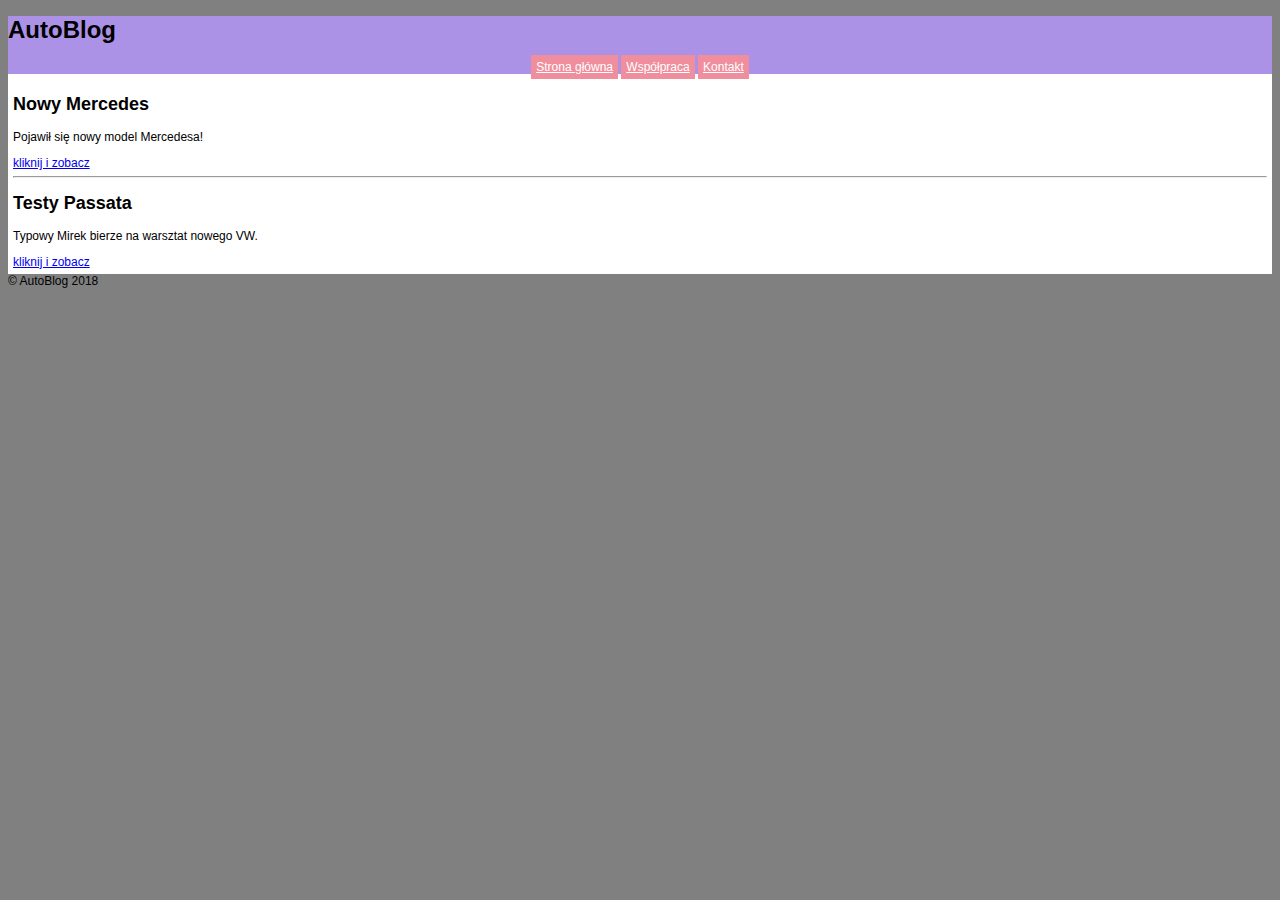
==== index.html @ dd0f70cc "styles declaration in head" ====
<!DOCTYPE html>
<html lang="pl">
    <head>
        <meta charset="UTF-8"> <!-- -->
        <title>MójBlog.pl</title>

        <style>
            body {
                font-family: Arial; 
                font-size: 12px; 
                background: grey;
            }
            header {
                background-color:rgb(172, 146, 231);
            }
            header nav a {
                color: white;
                background: rgb(240, 142, 158);
                padding: 5px;
            }
            main {
                background: white; 
                padding: 5px;
            }

        </style>
    </head>

    <body>
        
        <header>
            <h1>AutoBlog</h1> <!-- tylko jeden h1 na jednej stronie-->
            <nav style="text-align: center">
                <a href="index.html">Strona główna</a>
                <a href="wspolpraca.html">Współpraca</a>
                <a href="kontakt.html">Kontakt</a>
            </nav>
        </header>

        <main>
           <section>
               <h2>Nowy Mercedes</h2>
               <p>Pojawił się nowy model Mercedesa!</p>              
                <a href="nowy_mercedes.html">kliknij i zobacz</a>
            </section> 

            <hr> <!-- linia oddzielajaca sekcje -->

           <section>
            <h2>Testy Passata</h2>
            <p>Typowy Mirek bierze na warsztat nowego VW.</p> 
            <a href="testy_passata.html">kliknij i zobacz</a>              
        </section>   
        </main>
        <footer>
            &copy; AutoBlog 2018
        </footer>

    </body>

</html>
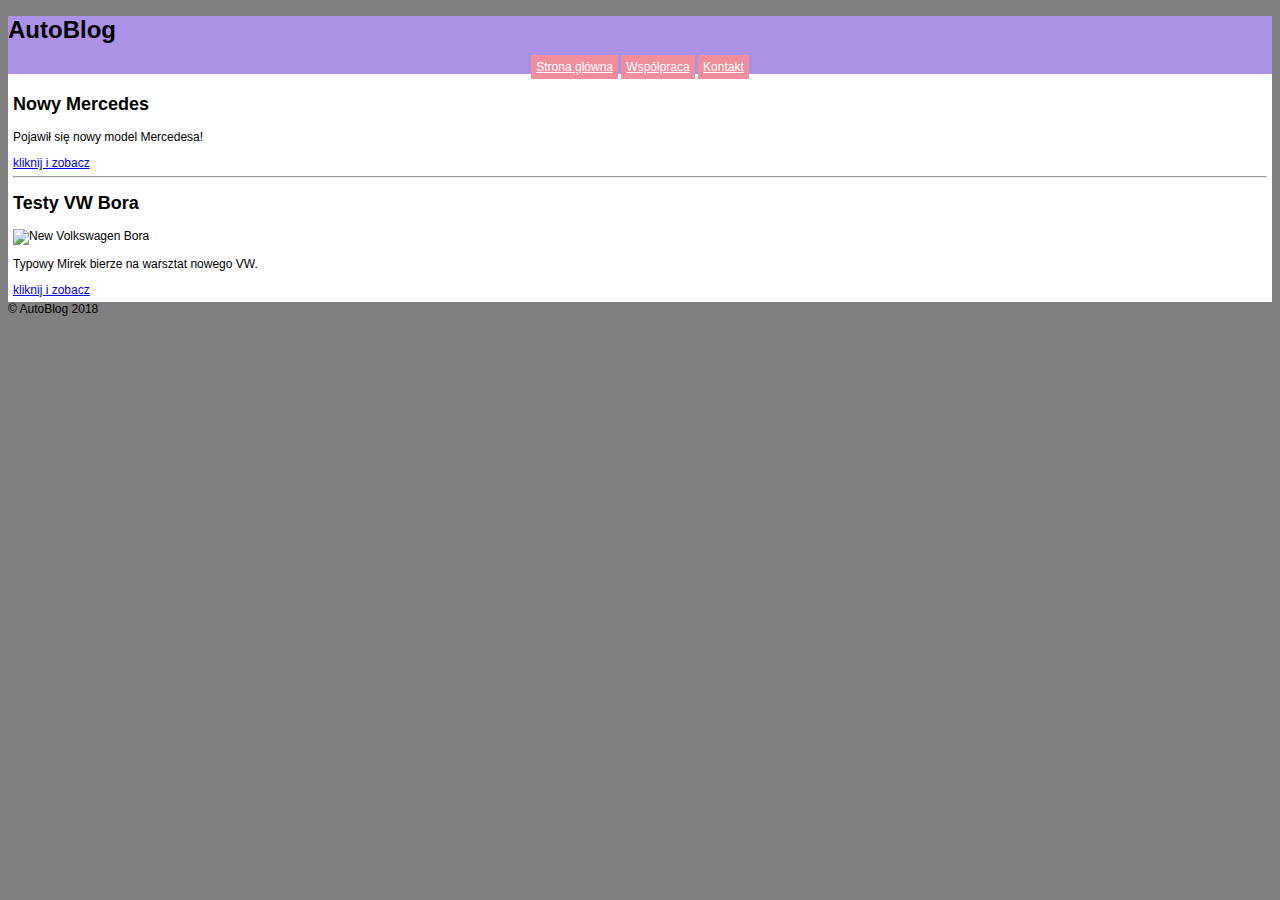
==== commit a54193b3: "volkswagen images + extracted styles to style.css" ====
--- a/index.html
+++ b/index.html
@@ -3,27 +3,7 @@
     <head>
         <meta charset="UTF-8"> <!-- -->
         <title>MójBlog.pl</title>
-
-        <style>
-            body {
-                font-family: Arial; 
-                font-size: 12px; 
-                background: grey;
-            }
-            header {
-                background-color:rgb(172, 146, 231);
-            }
-            header nav a {
-                color: white;
-                background: rgb(240, 142, 158);
-                padding: 5px;
-            }
-            main {
-                background: white; 
-                padding: 5px;
-            }
-
-        </style>
+        <link rel="stylesheet" href="style.css">
     </head>
 
     <body>
@@ -47,7 +27,8 @@
             <hr> <!-- linia oddzielajaca sekcje -->
 
            <section>
-            <h2>Testy Passata</h2>
+            <h2>Testy VW Bora</h2>
+            <img src="Volkswagen-Bora.jpg"alt="New Volkswagen Bora">
             <p>Typowy Mirek bierze na warsztat nowego VW.</p> 
             <a href="testy_passata.html">kliknij i zobacz</a>              
         </section>   
--- a/style.css
+++ b/style.css
@@ -0,0 +1,17 @@
+body {
+    font-family: Arial; 
+    font-size: 12px; 
+    background: grey;
+}
+header {
+    background-color:rgb(172, 146, 231);
+}
+header nav a {
+    color: white;
+    background: rgb(240, 142, 158);
+    padding: 5px;
+}
+main {
+    background: white; 
+    padding: 5px;
+}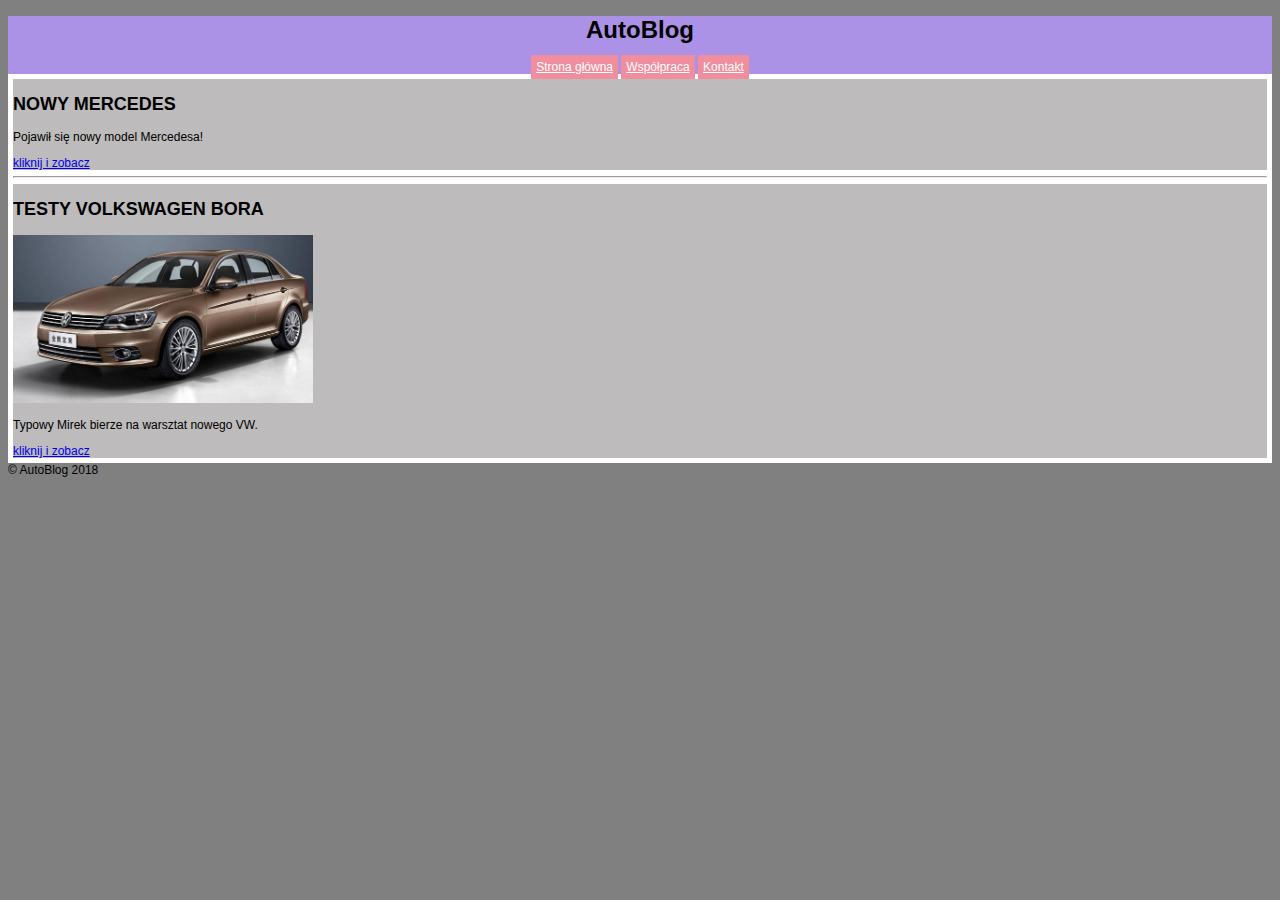
==== commit b2675070: "new styles" ====
--- a/index.html
+++ b/index.html
@@ -10,7 +10,7 @@
         
         <header>
             <h1>AutoBlog</h1> <!-- tylko jeden h1 na jednej stronie-->
-            <nav style="text-align: center">
+            <nav>
                 <a href="index.html">Strona główna</a>
                 <a href="wspolpraca.html">Współpraca</a>
                 <a href="kontakt.html">Kontakt</a>
@@ -18,18 +18,21 @@
         </header>
 
         <main>
-           <section>
-               <h2>Nowy Mercedes</h2>
+           <section class="background-grey">
+               <h2 class="main-link">Nowy Mercedes</h2>
                <p>Pojawił się nowy model Mercedesa!</p>              
                 <a href="nowy_mercedes.html">kliknij i zobacz</a>
             </section> 
 
             <hr> <!-- linia oddzielajaca sekcje -->
 
-           <section>
-            <h2>Testy VW Bora</h2>
-            <img src="Volkswagen-Bora.jpg"alt="New Volkswagen Bora">
-            <p>Typowy Mirek bierze na warsztat nowego VW.</p> 
+           <section class="background-grey">
+            <h2 class="main-link">Testy Volkswagen Bora</h2>
+            <img src="images/Volkswagen-Bora.jpg"alt="New Volkswagen Bora">
+            <p>
+                
+                Typowy Mirek bierze na warsztat nowego VW.
+            </p> 
             <a href="testy_passata.html">kliknij i zobacz</a>              
         </section>   
         </main>
--- a/style.css
+++ b/style.css
@@ -6,12 +6,40 @@
 header {
     background-color:rgb(172, 146, 231);
 }
-header nav a {
+header h1{
+    text-align: center;
+}
+header nav{
+    text-align: center;
+}
+header nav a { 
     color: white;
     background: rgb(240, 142, 158);
-    padding: 5px;
+    padding: 5px; 
 }
 main {
     background: white; 
     padding: 5px;
+}
+main section{
+    overflow: hidden;
+}
+.background-grey{
+    background: rgb(189, 187, 187); 
+}
+.background-aqua{
+    background: aqua; 
+}
+.main-link{
+text-transform: uppercase;
+}
+
+header nav a:hover {
+background: palevioletred;
+}
+
+
+main section img{
+       width: 300px;
+   
 }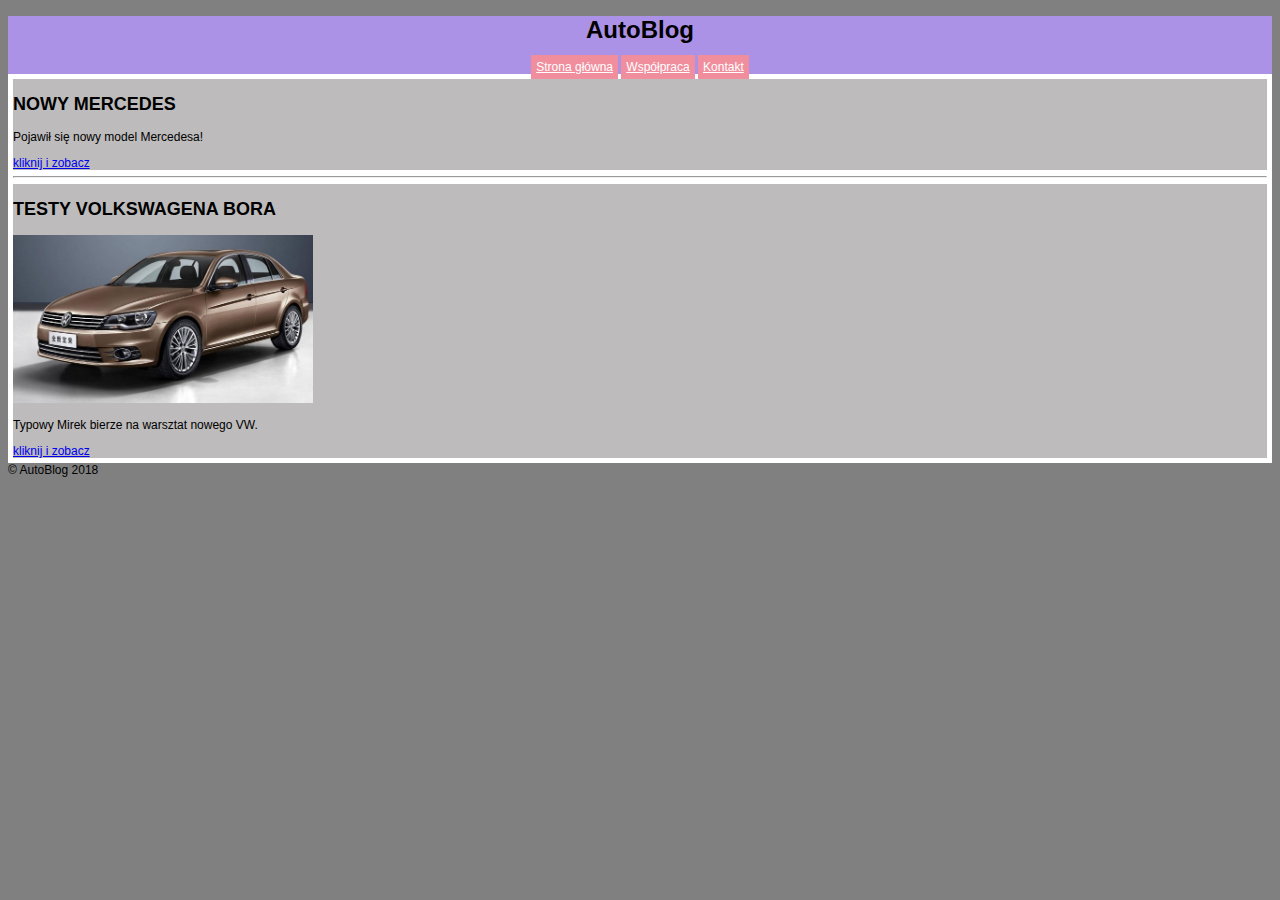
==== commit 2cd39cbd: "article styles" ====
--- a/index.html
+++ b/index.html
@@ -27,13 +27,13 @@
             <hr> <!-- linia oddzielajaca sekcje -->
 
            <section class="background-grey">
-            <h2 class="main-link">Testy Volkswagen Bora</h2>
+            <h2 class="main-link">Testy Volkswagena Bora</h2>
             <img src="images/Volkswagen-Bora.jpg"alt="New Volkswagen Bora">
             <p>
                 
                 Typowy Mirek bierze na warsztat nowego VW.
             </p> 
-            <a href="testy_passata.html">kliknij i zobacz</a>              
+            <a href="nowy_volkswagen.html">kliknij i zobacz</a>              
         </section>   
         </main>
         <footer>
--- a/style.css
+++ b/style.css
@@ -38,8 +38,6 @@
 background: palevioletred;
 }
 
-
 main section img{
-       width: 300px;
-   
+       width: 300px;  
 }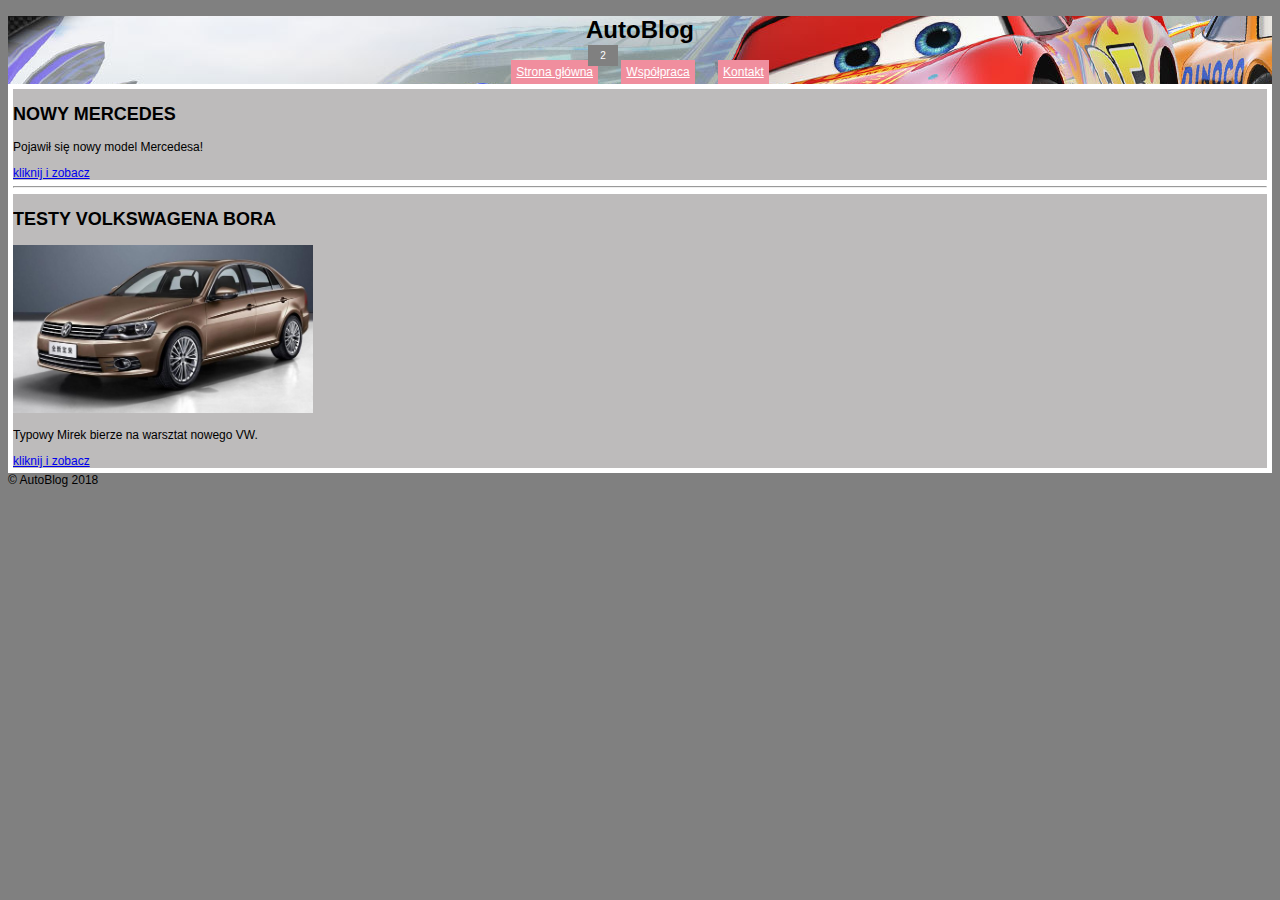
==== commit e1a91eae: "Blog posts counter" ====
--- a/index.html
+++ b/index.html
@@ -4,14 +4,37 @@
         <meta charset="UTF-8"> <!-- -->
         <title>MójBlog.pl</title>
         <link rel="stylesheet" href="style.css">
+    
+    <style>
+    .article{
+        display: inline-block;
+        position: relative;
+    }
+    .counter{
+        position: absolute;  
+        width: 20px;
+        background: grey;
+        padding: 5px;      
+        margin-top: -15px; 
+        margin-left: -10px; 
+        top: 0;
+        left: 100%;
+        font-size: 10px;
+    }
+    </style>
     </head>
 
     <body>
         
         <header>
             <h1>AutoBlog</h1> <!-- tylko jeden h1 na jednej stronie-->
-            <nav>
-                <a href="index.html">Strona główna</a>
+            <nav>                  
+                <a href="index.html" class="article"> 
+                        Strona główna
+                        <div class="counter">
+                            2
+                        </div>
+                </a>                                   
                 <a href="wspolpraca.html">Współpraca</a>
                 <a href="kontakt.html">Kontakt</a>
             </nav>
--- a/style.css
+++ b/style.css
@@ -5,6 +5,9 @@
 }
 header {
     background-color:rgb(172, 146, 231);
+    background-image: url('images/background.jpeg');
+    background-position: center;
+
 }
 header h1{
     text-align: center;
@@ -16,6 +19,8 @@
     color: white;
     background: rgb(240, 142, 158);
     padding: 5px; 
+    margin: 0 10px;
+  
 }
 main {
     background: white; 
@@ -40,4 +45,5 @@
 
 main section img{
        width: 300px;  
-}+}
+
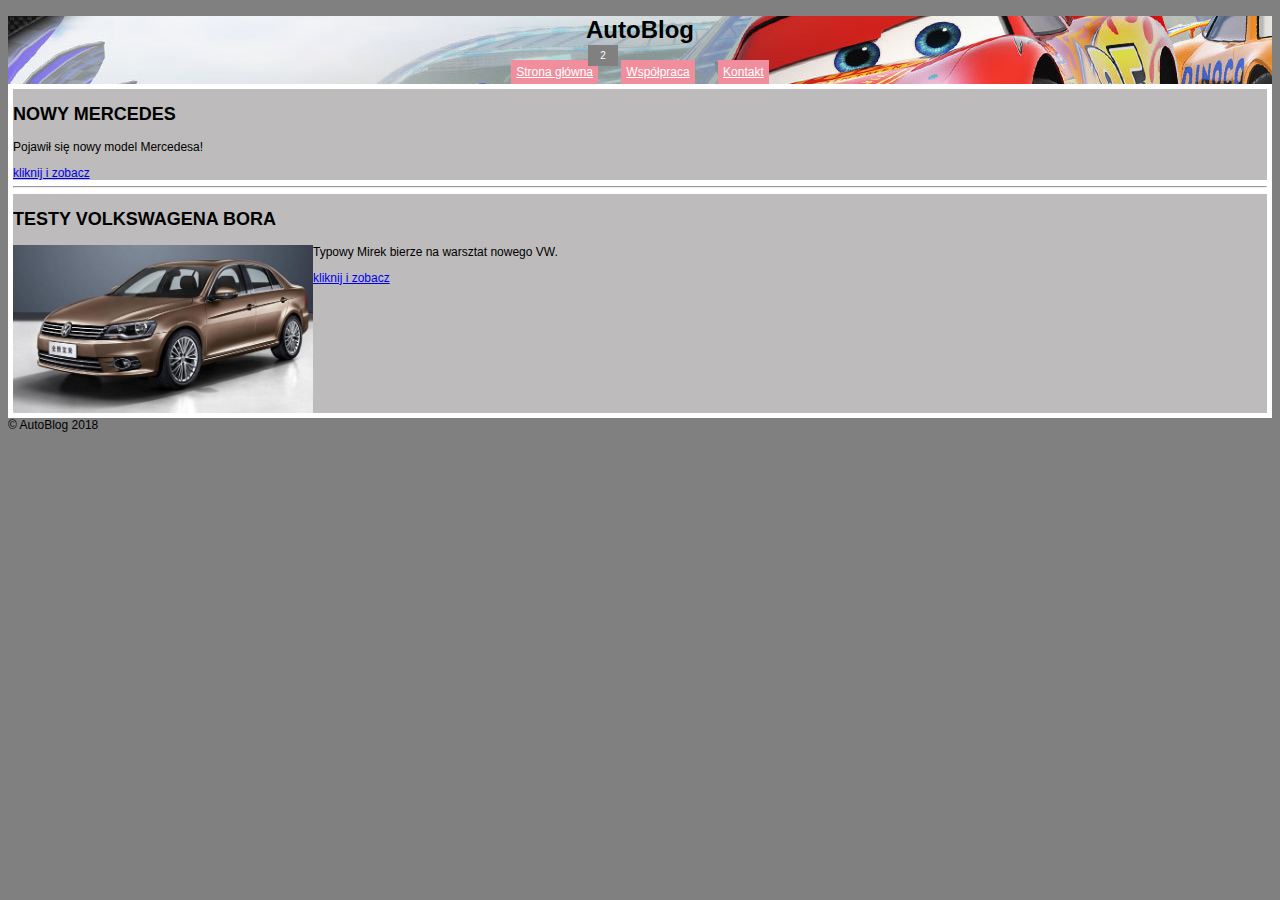
==== commit f19640b1: "home page queries" ====
--- a/index.html
+++ b/index.html
@@ -4,6 +4,7 @@
         <meta charset="UTF-8"> <!-- -->
         <title>MójBlog.pl</title>
         <link rel="stylesheet" href="style.css">
+        <meta name="viewport" content="width=device-width, initial-scale=1">
     
     <style>
     .article{
@@ -21,6 +22,13 @@
         left: 100%;
         font-size: 10px;
     }
+    @media only screen and (max-width: 1024px){
+        main section img{
+        width: 100%;
+        margin:0;
+    }
+}
+
     </style>
     </head>
 
--- a/style.css
+++ b/style.css
@@ -19,16 +19,17 @@
     color: white;
     background: rgb(240, 142, 158);
     padding: 5px; 
-    margin: 0 10px;
+    margin: 0 10px; /* marginesy miedzy bloczkami menu */
   
 }
 main {
     background: white; 
     padding: 5px;
 }
-main section{
+ main section{
     overflow: hidden;
-}
+} 
+
 .background-grey{
     background: rgb(189, 187, 187); 
 }
@@ -44,6 +45,7 @@
 }
 
 main section img{
-       width: 300px;  
+       width: 300px;
+       float: left;  
 }
 
